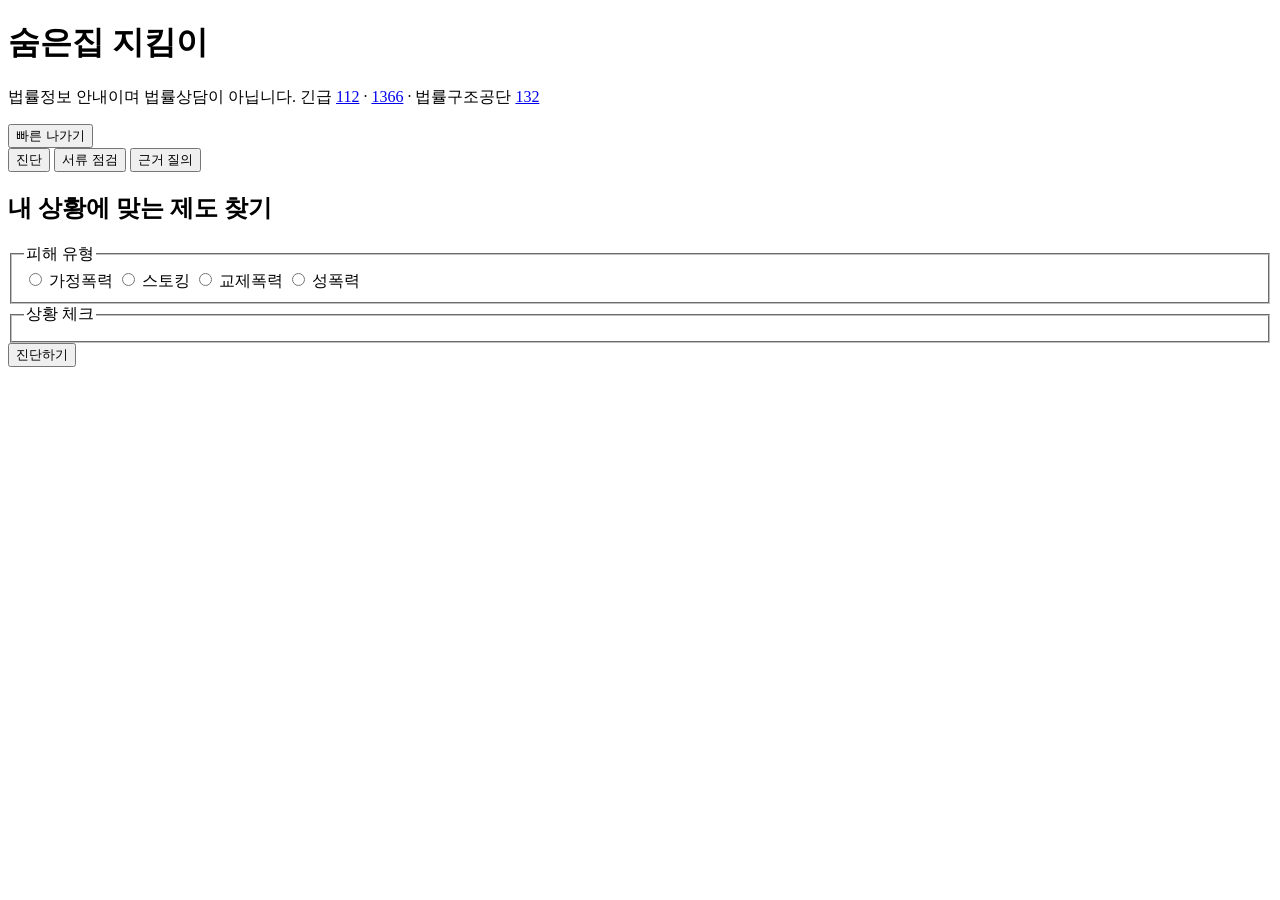
==== web/index.html @ 7e8e60ee "feat: 숨은집 지킴이 웹 프런트엔드와 1단계 정규식 탐지기 Co-Authored-By: Claude Opus 5.5 <noreply@anthropic.com> Claude-Se" ====
<!DOCTYPE html>
<html lang="ko">
<head>
<meta charset="utf-8">
<meta name="viewport" content="width=device-width, initial-scale=1">
<title>숨은집 지킴이</title>
<link rel="stylesheet" href="/static/app.css">
</head>
<body>
<header class="site-header">
  <h1>숨은집 지킴이</h1>
  <p class="disclaimer" role="note">
    법률정보 안내이며 법률상담이 아닙니다. 긴급 <a href="tel:112">112</a> · <a href="tel:1366">1366</a> · 법률구조공단 <a href="tel:132">132</a>
  </p>
</header>

<button type="button" id="quick-exit" class="quick-exit" aria-label="빠른 나가기 (즉시 상태를 지우고 중립 사이트로 이동)">빠른 나가기</button>

<nav class="tabs" role="tablist" aria-label="기능 선택">
  <button role="tab" id="tab-diagnose" aria-controls="panel-diagnose" aria-selected="true" tabindex="0">진단</button>
  <button role="tab" id="tab-docs" aria-controls="panel-docs" aria-selected="false" tabindex="-1">서류 점검</button>
  <button role="tab" id="tab-search" aria-controls="panel-search" aria-selected="false" tabindex="-1">근거 질의</button>
</nav>

<main>
  <section id="panel-diagnose" role="tabpanel" aria-labelledby="tab-diagnose" class="panel">
    <h2>내 상황에 맞는 제도 찾기</h2>
    <form id="diagnose-form" autocomplete="off" novalidate>
      <fieldset class="victim-fieldset">
        <legend>피해 유형</legend>
        <label class="victim-item"><input type="radio" name="victim_type" value="family" required> 가정폭력</label>
        <label class="victim-item"><input type="radio" name="victim_type" value="stalking"> 스토킹</label>
        <label class="victim-item"><input type="radio" name="victim_type" value="dating"> 교제폭력</label>
        <label class="victim-item"><input type="radio" name="victim_type" value="sexual"> 성폭력</label>
      </fieldset>

      <fieldset class="flags-fieldset">
        <legend>상황 체크</legend>
        <div id="flags-container" class="flags-container" aria-live="polite"></div>
      </fieldset>

      <button type="submit" class="primary">진단하기</button>
    </form>

    <div id="diagnose-status" class="status" role="status" aria-live="polite"></div>
    <div id="diagnose-results" class="results" aria-live="polite"></div>
  </section>

  <section id="panel-docs" role="tabpanel" aria-labelledby="tab-docs" class="panel" hidden>
    <h2>서류 점검</h2>
    <label for="doc-text" class="field-label">서류 내용을 붙여넣으세요</label>
    <textarea id="doc-text" class="doc-text" rows="8" spellcheck="false" autocomplete="off"></textarea>
    <p class="hint" id="doc-hint">
      이 브라우저 밖으로 내용이 전송되지 않습니다. ‘2단계 점검’ 버튼을 누른 경우에만 서버로 전송됩니다.
    </p>
    <div class="btn-row">
      <button type="button" id="doc-tier1" class="primary">1단계 점검(이 브라우저에서만)</button>
      <button type="button" id="doc-tier2">기관 내부 2단계 점검</button>
    </div>
    <div id="doc-status" class="status" role="status" aria-live="polite"></div>
    <div id="doc-highlight" class="doc-highlight" aria-label="하이라이트된 서류 내용"></div>
    <div id="doc-findings" class="doc-findings" aria-live="polite"></div>
  </section>

  <section id="panel-search" role="tabpanel" aria-labelledby="tab-search" class="panel" hidden>
    <h2>근거 질의</h2>
    <label for="search-q" class="field-label">궁금한 점을 입력하세요</label>
    <div class="search-row">
      <input id="search-q" type="text" class="search-input" autocomplete="off"
             placeholder="예: 소장 접수 전에 주소 비공개를 신청할 수 있나요?">
      <button type="button" id="search-btn" class="primary">근거 찾기</button>
    </div>
    <div id="search-status" class="status" role="status" aria-live="polite"></div>
    <div id="search-results" class="results" aria-live="polite"></div>
  </section>
</main>

<script src="/static/detect.js"></script>
<script src="/static/app.js"></script>
</body>
</html>
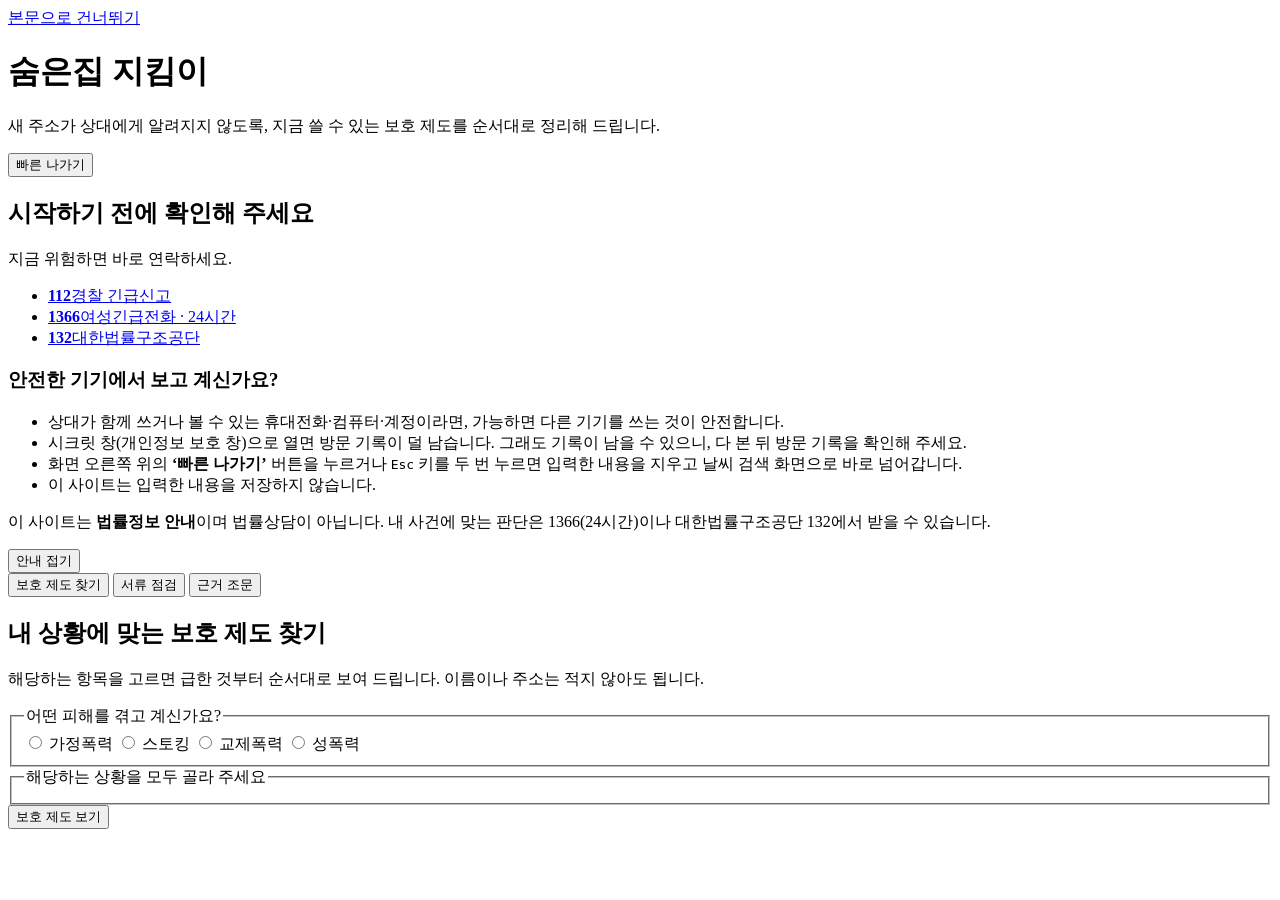
==== commit 1b11e6f9: "feat(app,web): 일반 사용자 모드 전환과 내부 LLM 기능 칸(기본 숨김) - 접근 코드는 기본 비활성, REQUIRE_ACCESS_CODE=1 일 때만 검사(코드 없으" ====
--- a/web/index.html
+++ b/web/index.html
@@ -3,75 +3,127 @@
 <head>
 <meta charset="utf-8">
 <meta name="viewport" content="width=device-width, initial-scale=1">
+<meta name="referrer" content="no-referrer">
 <title>숨은집 지킴이</title>
 <link rel="stylesheet" href="/static/app.css">
 </head>
 <body>
+<a class="skip-link" href="#main">본문으로 건너뛰기</a>
+
 <header class="site-header">
   <h1>숨은집 지킴이</h1>
-  <p class="disclaimer" role="note">
-    법률정보 안내이며 법률상담이 아닙니다. 긴급 <a href="tel:112">112</a> · <a href="tel:1366">1366</a> · 법률구조공단 <a href="tel:132">132</a>
-  </p>
+  <p class="tagline">새 주소가 상대에게 알려지지 않도록, 지금 쓸 수 있는 보호 제도를 순서대로 정리해 드립니다.</p>
 </header>
 
-<button type="button" id="quick-exit" class="quick-exit" aria-label="빠른 나가기 (즉시 상태를 지우고 중립 사이트로 이동)">빠른 나가기</button>
+<button type="button" id="quick-exit" class="quick-exit" aria-label="빠른 나가기: 입력한 내용을 지우고 날씨 검색 화면으로 바로 이동합니다">빠른 나가기</button>
+
+<section id="safety" class="safety" aria-labelledby="safety-title">
+  <h2 id="safety-title" tabindex="-1">시작하기 전에 확인해 주세요</h2>
+
+  <div class="emergency" role="note" aria-label="긴급 연락처">
+    <p class="emergency-lead">지금 위험하면 바로 연락하세요.</p>
+    <ul class="emergency-list">
+      <li><a href="tel:112" class="emergency-call"><strong>112</strong><span>경찰 긴급신고</span></a></li>
+      <li><a href="tel:1366" class="emergency-call"><strong>1366</strong><span>여성긴급전화 · 24시간</span></a></li>
+      <li><a href="tel:132" class="emergency-call"><strong>132</strong><span>대한법률구조공단</span></a></li>
+    </ul>
+  </div>
+
+  <div id="safety-body">
+    <h3 class="safety-sub">안전한 기기에서 보고 계신가요?</h3>
+    <ul class="safety-list">
+      <li>상대가 함께 쓰거나 볼 수 있는 휴대전화·컴퓨터·계정이라면, 가능하면 다른 기기를 쓰는 것이 안전합니다.</li>
+      <li>시크릿 창(개인정보 보호 창)으로 열면 방문 기록이 덜 남습니다. 그래도 기록이 남을 수 있으니, 다 본 뒤 방문 기록을 확인해 주세요.</li>
+      <li>화면 오른쪽 위의 <strong>‘빠른 나가기’</strong> 버튼을 누르거나 <kbd>Esc</kbd> 키를 두 번 누르면 입력한 내용을 지우고 날씨 검색 화면으로 바로 넘어갑니다.</li>
+      <li>이 사이트는 입력한 내용을 저장하지 않습니다.</li>
+    </ul>
+    <p class="disclaimer" role="note">
+      이 사이트는 <strong>법률정보 안내</strong>이며 법률상담이 아닙니다. 내 사건에 맞는 판단은
+      1366(24시간)이나 대한법률구조공단 132에서 받을 수 있습니다.
+    </p>
+  </div>
+  <button type="button" id="safety-toggle" class="safety-toggle" aria-expanded="true" aria-controls="safety-body">안내 접기</button>
+</section>
 
 <nav class="tabs" role="tablist" aria-label="기능 선택">
-  <button role="tab" id="tab-diagnose" aria-controls="panel-diagnose" aria-selected="true" tabindex="0">진단</button>
+  <button role="tab" id="tab-diagnose" aria-controls="panel-diagnose" aria-selected="true" tabindex="0">보호 제도 찾기</button>
   <button role="tab" id="tab-docs" aria-controls="panel-docs" aria-selected="false" tabindex="-1">서류 점검</button>
-  <button role="tab" id="tab-search" aria-controls="panel-search" aria-selected="false" tabindex="-1">근거 질의</button>
+  <button role="tab" id="tab-search" aria-controls="panel-search" aria-selected="false" tabindex="-1">근거 조문</button>
 </nav>
 
-<main>
+<main id="main">
   <section id="panel-diagnose" role="tabpanel" aria-labelledby="tab-diagnose" class="panel">
-    <h2>내 상황에 맞는 제도 찾기</h2>
+    <h2>내 상황에 맞는 보호 제도 찾기</h2>
+    <p class="lead">해당하는 항목을 고르면 급한 것부터 순서대로 보여 드립니다. 이름이나 주소는 적지 않아도 됩니다.</p>
     <form id="diagnose-form" autocomplete="off" novalidate>
       <fieldset class="victim-fieldset">
-        <legend>피해 유형</legend>
+        <legend>어떤 피해를 겪고 계신가요?</legend>
         <label class="victim-item"><input type="radio" name="victim_type" value="family" required> 가정폭력</label>
         <label class="victim-item"><input type="radio" name="victim_type" value="stalking"> 스토킹</label>
         <label class="victim-item"><input type="radio" name="victim_type" value="dating"> 교제폭력</label>
         <label class="victim-item"><input type="radio" name="victim_type" value="sexual"> 성폭력</label>
       </fieldset>
 
+      <section id="llm-intake" class="llm-slot llm-box" hidden aria-labelledby="llm-intake-title">
+        <h3 id="llm-intake-title" class="llm-title">말로 설명하기 <span class="optional">(선택)</span></h3>
+        <label for="intake-text" class="field-label">상황을 편하게 적어 주시면 아래 항목을 대신 골라 드립니다.</label>
+        <textarea id="intake-text" class="doc-text intake-text" rows="4" maxlength="2000" spellcheck="false" autocomplete="off"
+                  aria-describedby="intake-hint"></textarea>
+        <p class="hint" id="intake-hint">이름·주소·연락처는 적지 않아도 됩니다. 적은 내용은 저장되지 않으며, 고른 결과는 반드시 직접 확인한 뒤 진행합니다.</p>
+        <div class="btn-row">
+          <button type="button" id="intake-btn">항목 골라 보기</button>
+        </div>
+        <div id="intake-status" class="status" role="status" aria-live="polite"></div>
+      </section>
+
+      <div id="auto-notice" class="auto-notice" hidden tabindex="-1" role="region" aria-label="자동 선택 안내">
+        <p class="auto-notice-lead"><span class="badge ai-badge">AI 생성</span> 자동으로 고른 항목입니다. 확인하고 고쳐 주세요.</p>
+        <p class="auto-notice-sub">표시된 항목이 맞는지 살펴보고, 틀린 것은 체크를 풀어 주세요. 아직 아무것도 제출되지 않았습니다.</p>
+        <ul id="auto-unclear" class="auto-unclear"></ul>
+      </div>
+
       <fieldset class="flags-fieldset">
-        <legend>상황 체크</legend>
-        <div id="flags-container" class="flags-container" aria-live="polite"></div>
+        <legend>해당하는 상황을 모두 골라 주세요</legend>
+        <div id="flags-container" class="flags-container"></div>
       </fieldset>
 
-      <button type="submit" class="primary">진단하기</button>
+      <button type="submit" class="primary">보호 제도 보기</button>
     </form>
 
     <div id="diagnose-status" class="status" role="status" aria-live="polite"></div>
-    <div id="diagnose-results" class="results" aria-live="polite"></div>
+    <div id="diagnose-results" class="results"></div>
   </section>
 
   <section id="panel-docs" role="tabpanel" aria-labelledby="tab-docs" class="panel" hidden>
     <h2>서류 점검</h2>
-    <label for="doc-text" class="field-label">서류 내용을 붙여넣으세요</label>
-    <textarea id="doc-text" class="doc-text" rows="8" spellcheck="false" autocomplete="off"></textarea>
+    <p class="lead">내야 할 서류에 새 주소를 짐작하게 하는 단서가 없는지 미리 살펴봅니다.</p>
+    <label for="doc-text" class="field-label">서류 내용을 붙여 넣어 주세요</label>
+    <textarea id="doc-text" class="doc-text" rows="8" spellcheck="false" autocomplete="off" aria-describedby="doc-hint"></textarea>
     <p class="hint" id="doc-hint">
-      이 브라우저 밖으로 내용이 전송되지 않습니다. ‘2단계 점검’ 버튼을 누른 경우에만 서버로 전송됩니다.
+      ‘기본 점검’은 이 브라우저 안에서만 동작합니다. ‘정밀 점검’과 ‘안전한 문장으로 바꾸기’를 누를 때만 내용이 서버로 보내지며, 저장되지 않습니다.
     </p>
     <div class="btn-row">
-      <button type="button" id="doc-tier1" class="primary">1단계 점검(이 브라우저에서만)</button>
-      <button type="button" id="doc-tier2">기관 내부 2단계 점검</button>
+      <button type="button" id="doc-tier1" class="primary">기본 점검(이 브라우저에서만)</button>
+      <button type="button" id="doc-tier2">정밀 점검</button>
+      <button type="button" id="doc-rewrite" class="llm-slot" hidden>안전한 문장으로 바꾸기</button>
     </div>
     <div id="doc-status" class="status" role="status" aria-live="polite"></div>
-    <div id="doc-highlight" class="doc-highlight" aria-label="하이라이트된 서류 내용"></div>
-    <div id="doc-findings" class="doc-findings" aria-live="polite"></div>
+    <div id="doc-highlight" class="doc-highlight" role="region" aria-label="단서가 표시된 서류 내용"></div>
+    <div id="doc-findings" class="doc-findings"></div>
+    <div id="doc-rewrite-result" class="rewrite-result" tabindex="-1" hidden></div>
+    <p class="help-line">혼자 하기 어려우면 <a href="tel:1366">1366</a> · <a href="tel:132">132</a></p>
   </section>
 
   <section id="panel-search" role="tabpanel" aria-labelledby="tab-search" class="panel" hidden>
-    <h2>근거 질의</h2>
-    <label for="search-q" class="field-label">궁금한 점을 입력하세요</label>
+    <h2>근거 조문 찾기</h2>
+    <label for="search-q" class="field-label">궁금한 점을 적어 주세요</label>
     <div class="search-row">
-      <input id="search-q" type="text" class="search-input" autocomplete="off"
+      <input id="search-q" type="text" class="search-input" autocomplete="off" maxlength="500"
              placeholder="예: 소장 접수 전에 주소 비공개를 신청할 수 있나요?">
       <button type="button" id="search-btn" class="primary">근거 찾기</button>
     </div>
     <div id="search-status" class="status" role="status" aria-live="polite"></div>
-    <div id="search-results" class="results" aria-live="polite"></div>
+    <div id="search-results" class="results"></div>
   </section>
 </main>
 
